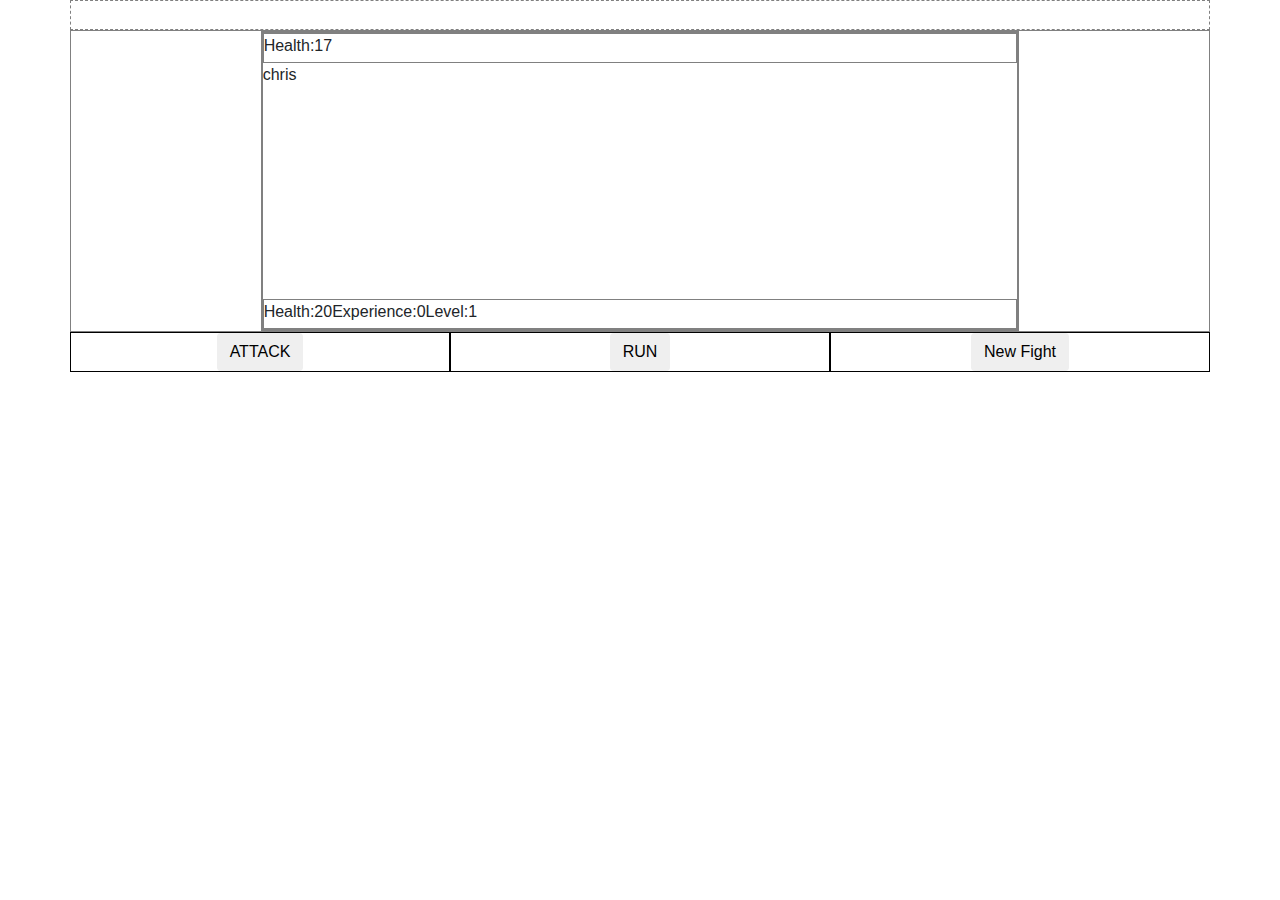
==== game.html @ a3d3bde3 "first commit" ====
<!DOCTYPE html>
<html lang="en">
<head>
    <meta charset="UTF-8">

    <title>Adventure</title>
    <!--//STYLES-->
    <link rel="stylesheet" href="https://stackpath.bootstrapcdn.com/bootstrap/4.1.2/css/bootstrap.min.css">
    <link rel="stylesheet" href="game.css">

    <!--//JS-->
    <script
            src="https://code.jquery.com/jquery-3.3.1.min.js"
            integrity="sha256-FgpCb/KJQlLNfOu91ta32o/NMZxltwRo8QtmkMRdAu8="
            crossorigin="anonymous"></script>
    <script src="https://stackpath.bootstrapcdn.com/bootstrap/4.1.2/js/bootstrap.min.js"></script>



</head>
<body>

<div class ="container" id="topBar">

</div>

<!--play area-->
<div class="container">
    <div class="row viewPane">
        <div class="col-2" ></div>
        <div class="col-8" id="graphics">
            <div class="row statsBar">Health: <span id="enemyHealth">waiting</span></div>
            <div class="row visuals"><span id="enemyDesc">waiting</span></div>
            <div class="row statsBar">Health: <span id="playerHealth">waiting</span>    Experience: <span id="experience">0</span> Level: <span id="playerLvl">1</span></div>
        </div>
        <div class="col-2" ></div>


    </div> </div>
<!--buttons-->
<div class="container" >
    <div class="row">
        <div class="col"><button class="btn btn-basic" id="attack"> ATTACK </button></div>
        <div class="col"><button class="btn btn-basic" id="runAway">RUN</button></div>
        <div class="col"><button class="btn btn-basic" id="newFight">New Fight</button></div>
    </div>
</div>

<div class="container">
    <div class="row" id="msg1"></div>
    <div class="row" id="msg2"></div>
    <div class="row" id="msg3"></div>
    <div class="row" id="msg4"></div>
    <div class="row" id="msg5"></div>
</div>


<script src="game.js"></script>

</body>
</html>
---- game.css ----
#whatever {
    background-color: lightcoral;
}

.col{
border: 1px solid black;
    display: flex;
    align-items: center;
    justify-content: center;
}

.viewPane{
    border:1px solid grey;
    padding:0px;
}

#graphics{
    min-height:300px;
    border: 2px solid grey;
}

#topBar{
    height: 30px;
    border: 1px dashed grey;
}

.statsBar{
    height:10%;
    border:1px solid grey;
}
.visuals{
    height:80%;
}

.btn{
    align-items: center;
}
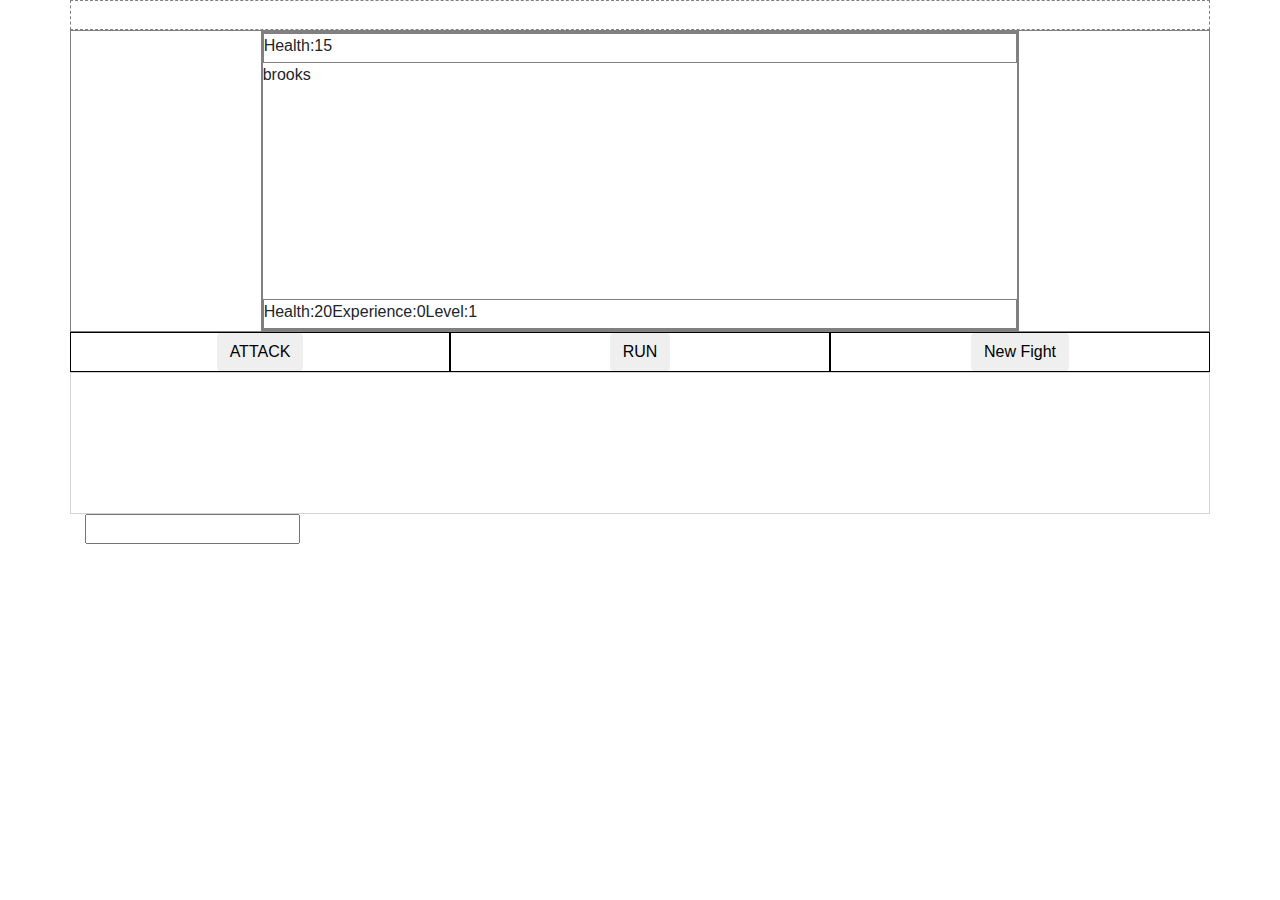
==== commit a325be7f: "latest update" ====
--- a/game.html
+++ b/game.html
@@ -46,12 +46,17 @@
     </div>
 </div>
 
+<div class="container msgContainer">
+    <div class="row msgItem" id="msg1"></div>
+    <div class="row msgItem" id="msg2"></div>
+    <div class="row msgItem" id="msg3"></div>
+    <div class="row msgItem" id="msg4"></div>
+    <div class="row msgItem" id="msg5"></div>
+</div>
 <div class="container">
-    <div class="row" id="msg1"></div>
-    <div class="row" id="msg2"></div>
-    <div class="row" id="msg3"></div>
-    <div class="row" id="msg4"></div>
-    <div class="row" id="msg5"></div>
+    <form>
+    <input type="text" name="commandIn">
+    </form>
 </div>
 
 
--- a/game.css
+++ b/game.css
@@ -34,4 +34,12 @@
 
 .btn{
     align-items: center;
+}
+
+.msgItem{
+    height: 28px;
+}
+
+.msgContainer{
+    border: 1px solid lightgrey;
 }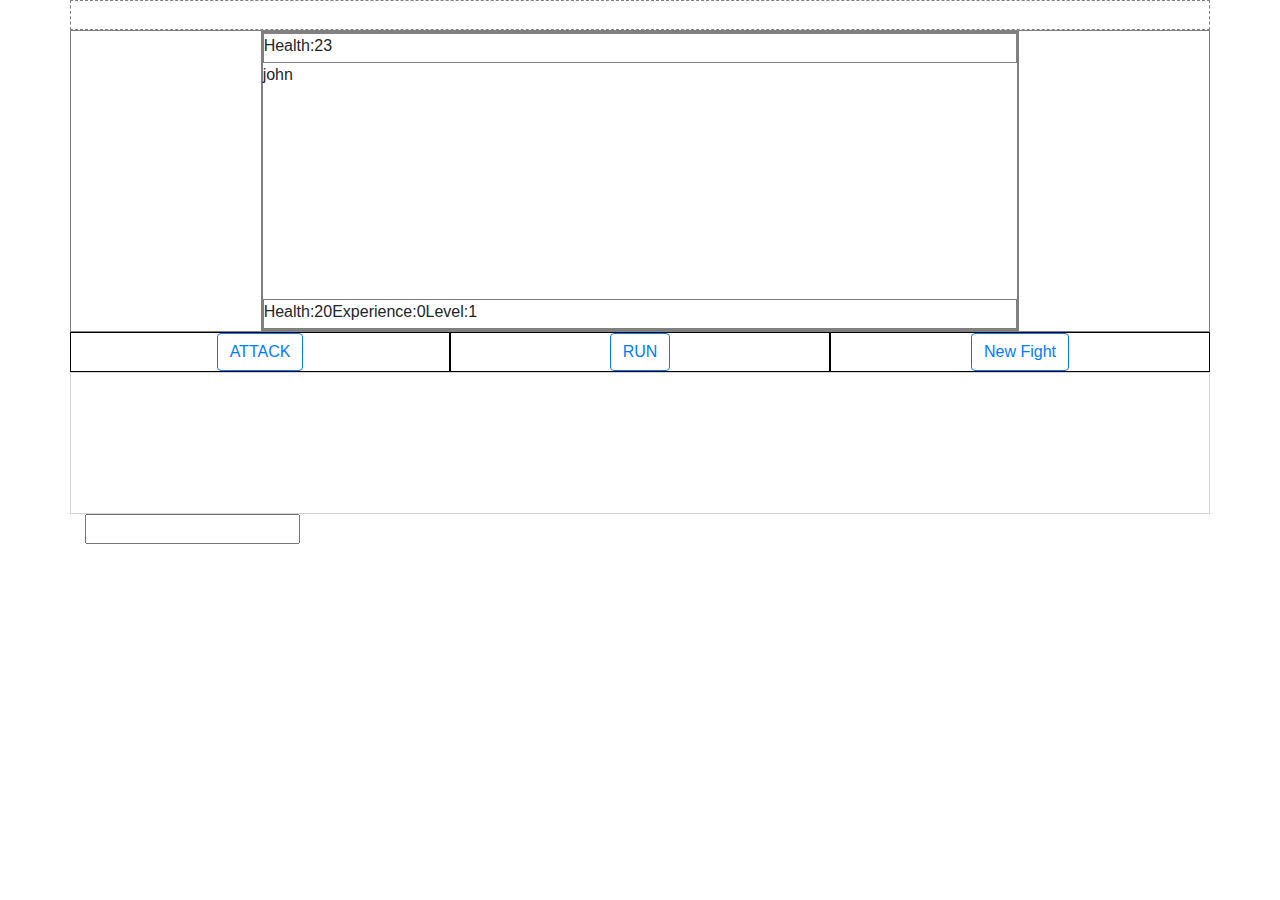
==== commit fdcb667f: "latest update" ====
--- a/game.html
+++ b/game.html
@@ -40,9 +40,9 @@
 <!--buttons-->
 <div class="container" >
     <div class="row">
-        <div class="col"><button class="btn btn-basic" id="attack"> ATTACK </button></div>
-        <div class="col"><button class="btn btn-basic" id="runAway">RUN</button></div>
-        <div class="col"><button class="btn btn-basic" id="newFight">New Fight</button></div>
+        <div class="col"><button class="btn btn-outline-primary" id="attack"> ATTACK </button></div>
+        <div class="col"><button class="btn btn-outline-primary" id="runAway">RUN</button></div>
+        <div class="col"><button class="btn btn-outline-primary" id="newFight">New Fight</button></div>
     </div>
 </div>
 
